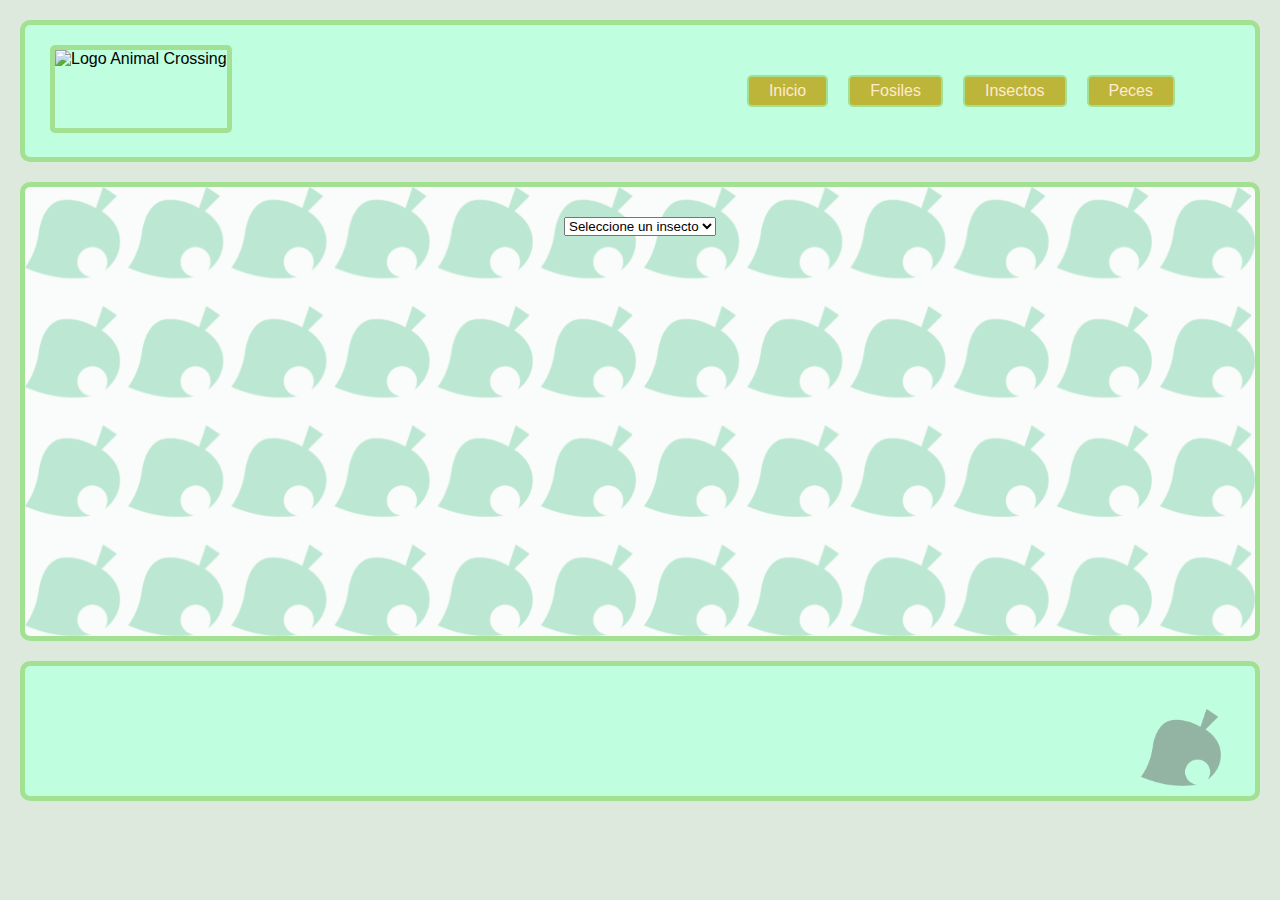
==== Bugs/BugsSearch.html @ 10db5639 "rename folder, add media queries main home." ====
<!DOCTYPE html>
<html lang="en">
<head>
    <meta charset="UTF-8">
    <meta http-equiv="X-UA-Compatible" content="IE=edge">
    <meta name="viewport" content="width=device-width, initial-scale=1.0">
    <title>Insectos Animal Crossing</title>
    <link rel="stylesheet" href="../Home/allWebLayout.css">
    <link rel="stylesheet" href="https://cdnjs.cloudflare.com/ajax/libs/font-awesome/4.7.0/css/font-awesome.min.css">
</head>
<body>

  <header>
    <div class="topnav">
      <a href="#home" class="active"><img src="https://areajugones.sport.es/wp-content/uploads/2021/10/captura-de-pantalla-2021-10-15-a-las-163222.jpg" alt="Logo Animal Crossing" width="100px" height= "60px";></a>
      <div id="myLinks">
        <a href="#home">Inicio</a>
        <a href="#fossil">Fosiles</a>
        <a href="#bugs">Insectos</a>
        <a href="#fish">Peces</a>
      </div>
      <a href="javascript:void(0);" class="icon" onclick="myFunction()">
        <i class="fa fa-bars"></i>
      </a>
    </div>

    <div class="headerAll">
      <div class="headerLeft">
        <div class="imageheaderLeft"><img src="https://areajugones.sport.es/wp-content/uploads/2021/10/captura-de-pantalla-2021-10-15-a-las-163222.jpg" alt="Logo Animal Crossing" width="155px" height= "80px";></div>
      </div>
      <div class="headerRight">
        <div class="buttonHeader"><p>Inicio</p></div>
        <div class="buttonHeader"><p>Fosiles</p></div>
        <div class="buttonHeader"><p>Insectos</p></div>
        <div class="buttonHeader"><p>Peces</p></div>
      </div>
    </div>

  </header>

    <main>
      <div class="listFishFossilBugs">
        <select class="dropdownFishFossilBugs" value="0" >
            <option value="default">Seleccione un insecto</option>
        </select>
      </div>

      <div class="dataFishFossilBugs">
        <div class="imageAndNameFishBugs">
          <div class="imgFishBugsMain"></div>
          <div class="nameFishBugsMain"></div>
        </div>
        <div class="monthFishingPriceFishAndBugs"></div>
      </div>

      <div class="favoriteStar"></div>

    </main>
    
    <footer>

    </footer>

    <script src="./bugs.js"></script>
</body>
</html>
---- Home/allWebLayout.css ----
*{
    box-sizing: border-box;
    margin: 0px;
    font-family: 'Gill Sans', 'Gill Sans MT', Calibri, 'Trebuchet MS', sans-serif;
}

body{
    background: rgb(221, 233, 221);
    font-size: 16px;
}

.bodyHome{
    background: white;
}

.topnav {
    overflow: hidden;
    background-color: rgb(189, 180, 58);
    position: relative;
    margin:20px;
    border-radius: 10px;
    border: 4px rgb(162, 224, 146) solid;
}
  
.topnav #myLinks {
    display: none;
}
  
.topnav a {
    color: white;
    padding: 14px 16px;
    text-decoration: none;
    font-size: 17px;
    display: block;
}
  
.topnav a.icon {
    background: rgb(191, 254, 223);
    display: block;  
    position: absolute;
    right: 20px;
    top: 16px;	
    font-size: 2.5em;
}
  
.topnav a:hover {
    background-color: #ddd;
    color: black;
}
  
.active {
    background-color: rgb(191, 254, 223);
    color: white;
}

.imgHeader{
    border: 5px rgb(162, 224, 146) solid;
    border-radius: 10%;
}

.headerAll{
    display: flex;
    justify-content: space-between;
    margin: 20px;
    padding: 20px 10px;
    border: 5px rgb(162, 224, 146) solid;
    border-radius: 10px;
    background: rgb(191, 254, 223);
}

.headerLeft{
    padding-left: 15px;
}

.imageheaderLeft{
    border: 5px rgb(162, 224, 146) solid;
    height: 87.84px;
    border-radius: 5px; 
}

.headerRight{
    display: flex;
    align-content: space-around;
    margin: 20px 60px;  
}

.buttonHeader{
    border: 2px rgb(162, 224, 146) solid;
    background-color: rgb(189, 180, 58);
    color: blanchedalmond;
    margin: 10px;
    padding: 5px 20px;
    border-radius: 5px;
}


main{
    margin: 20px;
    border: 5px rgb(162, 224, 146) solid;
    border-radius: 10px;
    padding: 30px 100px 300px;
    background: rgb(250, 252, 251);
    background-image: url("../pictures/Hoja_main.png");
    background-size: 95px;
    background-repeat: space;  
}

.mainHome{
    margin: 20px;
    border: 5px rgb(162, 224, 146) solid;
    border-radius: 10px;
    padding: 0px;
    background: rgba(193, 240, 184, 0.781);
}

.descriptionPage{
    border: 2px rgb(162, 224, 146) solid;
    border-radius: 10px;
    margin: 10px;
    padding: 30px;
    background: rgb(191, 254, 223);
}

.FishBugsFossilMainHomeMobile{
    display: flex;
    flex-direction: column ;
    margin: 0px 30px;
    font-size: 13px;
    padding-bottom: 10px;
}

.FishBugsFossilMainHomeDesktop{
    display: flex;
    flex-direction: column ;
    margin: 0px 30px;
    padding: 0px 30px;
    padding-bottom: 10px;
    font-size: 17px;
}

.FishBugsFossilMainHomeDesktopMaxPixel{
    display: flex;
    flex-direction: column ;
    margin: 0px 30px;
    font-size: 19px;
    padding-bottom: 10px;
}

.linkHomeMainMobile{
    display: flex;
    flex-direction: row;
    justify-content: space-around;
    margin: 20px;
}

.linkHomeMainDesktop{
    display: flex;
    flex-direction: row;
    justify-content: space-around;
    margin: 20px;
}

.imgLinkHomeMain{
    border-radius: 5%;
}

.listFishFossilBugs{
    display: flex;
    justify-content: space-around;
}

.dataFishFossilBugs{
    display: flex;
    justify-content: space-around;
    margin: 50px;
}

#imageAndNameFish{
    display: flex;
    flex-direction: column;
    
}

.allFavorites{
    background:rgb(189, 180, 58);
    margin: 0px;
    border-top: 2px rgb(162, 224, 146) solid;
    border-bottom: 3px rgb(189, 180, 58) solid;
}

#titleFavoritesHome{
    display: flex;
    justify-content: center;
    margin-top: 30px;
}

.favoriteStarHome{
    display: flex;
    flex-direction: row;
    justify-content: space-around;
    margin-top: 10px;
    border-radius: 10%;
}

.imgFish{
    width: 10%;
}

footer{
    margin: 20px;
    border: 5px rgb(162, 224, 146) solid;
    border-radius: 10px;
    padding: 30px 100px 100px;
    min-height: 100px;
    background-color: rgb(191, 254, 223);
    background-image: url("../pictures/Hoja_footer.png");
    background-repeat: no-repeat;
    background-size: 80px; 
    background-position: 97% 80%;  
    
}

@media (max-width: 739.99px) {
    .headerAll{
        display: none;
    }

    .FishBugsFossilMainHomeDesktop{
        display: none;
    }

    .FishBugsFossilMainHomeDesktopMaxPixel{
        display: none;
    }

}

@media (min-width: 740px) and (max-width: 959.99px) {

    .topnav{
        display: none; 
    }

    .FishBugsFossilMainHomeMobile{
        display: none;
    }

    .FishBugsFossilMainHomeDesktopMaxPixel{
        display: none;
    }
 
}

@media (min-width: 960px)  {
 
    .topnav{
        display: none; 
    }

    .FishBugsFossilMainHomeMobile{
        display: none;
    }

    .FishBugsFossilMainHomeDesktop{
        display: none;
    }
 
}
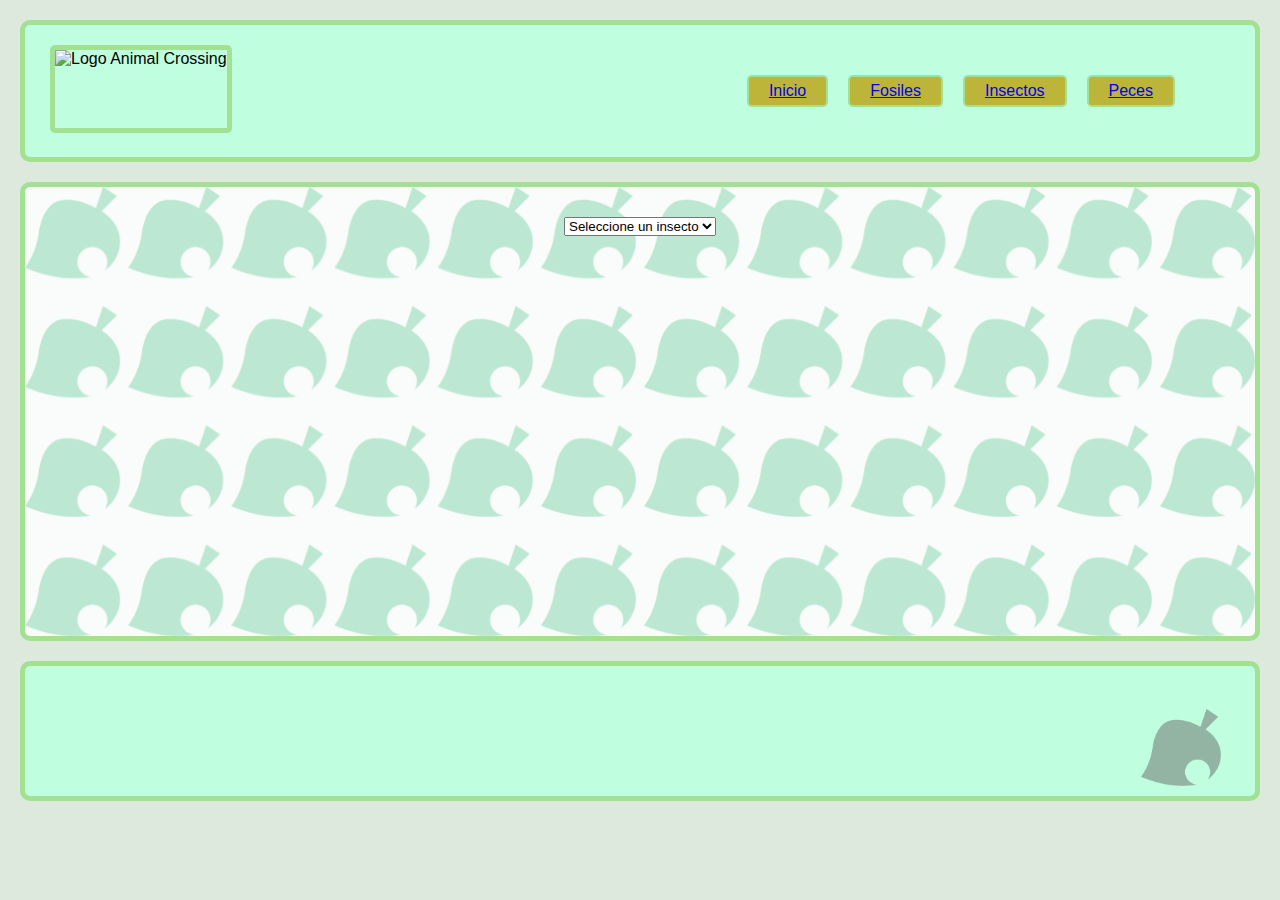
==== commit 2c44758d: "add navigation between pages" ====
--- a/Bugs/BugsSearch.html
+++ b/Bugs/BugsSearch.html
@@ -14,10 +14,10 @@
     <div class="topnav">
       <a href="#home" class="active"><img src="https://areajugones.sport.es/wp-content/uploads/2021/10/captura-de-pantalla-2021-10-15-a-las-163222.jpg" alt="Logo Animal Crossing" width="100px" height= "60px";></a>
       <div id="myLinks">
-        <a href="#home">Inicio</a>
-        <a href="#fossil">Fosiles</a>
-        <a href="#bugs">Insectos</a>
-        <a href="#fish">Peces</a>
+        <a href="../Home/home.html">Inicio</a>
+        <a href="../Fossil/FossilSearch.html">Fosiles</a>
+        <a href="./BugsSearch.html">Insectos</a>
+        <a href="../Fish/fishSearch.html">Peces</a>
       </div>
       <a href="javascript:void(0);" class="icon" onclick="myFunction()">
         <i class="fa fa-bars"></i>
@@ -29,37 +29,36 @@
         <div class="imageheaderLeft"><img src="https://areajugones.sport.es/wp-content/uploads/2021/10/captura-de-pantalla-2021-10-15-a-las-163222.jpg" alt="Logo Animal Crossing" width="155px" height= "80px";></div>
       </div>
       <div class="headerRight">
-        <div class="buttonHeader"><p>Inicio</p></div>
-        <div class="buttonHeader"><p>Fosiles</p></div>
-        <div class="buttonHeader"><p>Insectos</p></div>
-        <div class="buttonHeader"><p>Peces</p></div>
+        <div class="buttonHeader"><a href="../Home/home.html">Inicio</a></div>
+        <div class="buttonHeader"><a href="../Fossil/FossilSearch.html">Fosiles</a></div>
+        <div class="buttonHeader"><a href="./BugsSearch.html">Insectos</a></div>
+        <div class="buttonHeader"><a href="../Fish/fishSearch.html">Peces</a></div>
       </div>
     </div>
-
   </header>
 
-    <main>
-      <div class="listFishFossilBugs">
-        <select class="dropdownFishFossilBugs" value="0" >
-            <option value="default">Seleccione un insecto</option>
-        </select>
+  <main>
+    <div class="listFishFossilBugs">
+      <select class="dropdownFishFossilBugs" value="0" >
+          <option value="default">Seleccione un insecto</option>
+      </select>
+    </div>
+
+    <div class="dataFishFossilBugs">
+      <div class="imageAndNameFishBugs">
+        <div class="imgFishBugsMain"></div>
+        <div class="nameFishBugsMain"></div>
       </div>
+      <div class="monthFishingPriceFishAndBugs"></div>
+    </div>
 
-      <div class="dataFishFossilBugs">
-        <div class="imageAndNameFishBugs">
-          <div class="imgFishBugsMain"></div>
-          <div class="nameFishBugsMain"></div>
-        </div>
-        <div class="monthFishingPriceFishAndBugs"></div>
-      </div>
+    <div class="favoriteStar"></div>
 
-      <div class="favoriteStar"></div>
+  </main>
+    
+  <footer>
 
-    </main>
-    
-    <footer>
-
-    </footer>
+  </footer>
 
     <script src="./bugs.js"></script>
 </body>
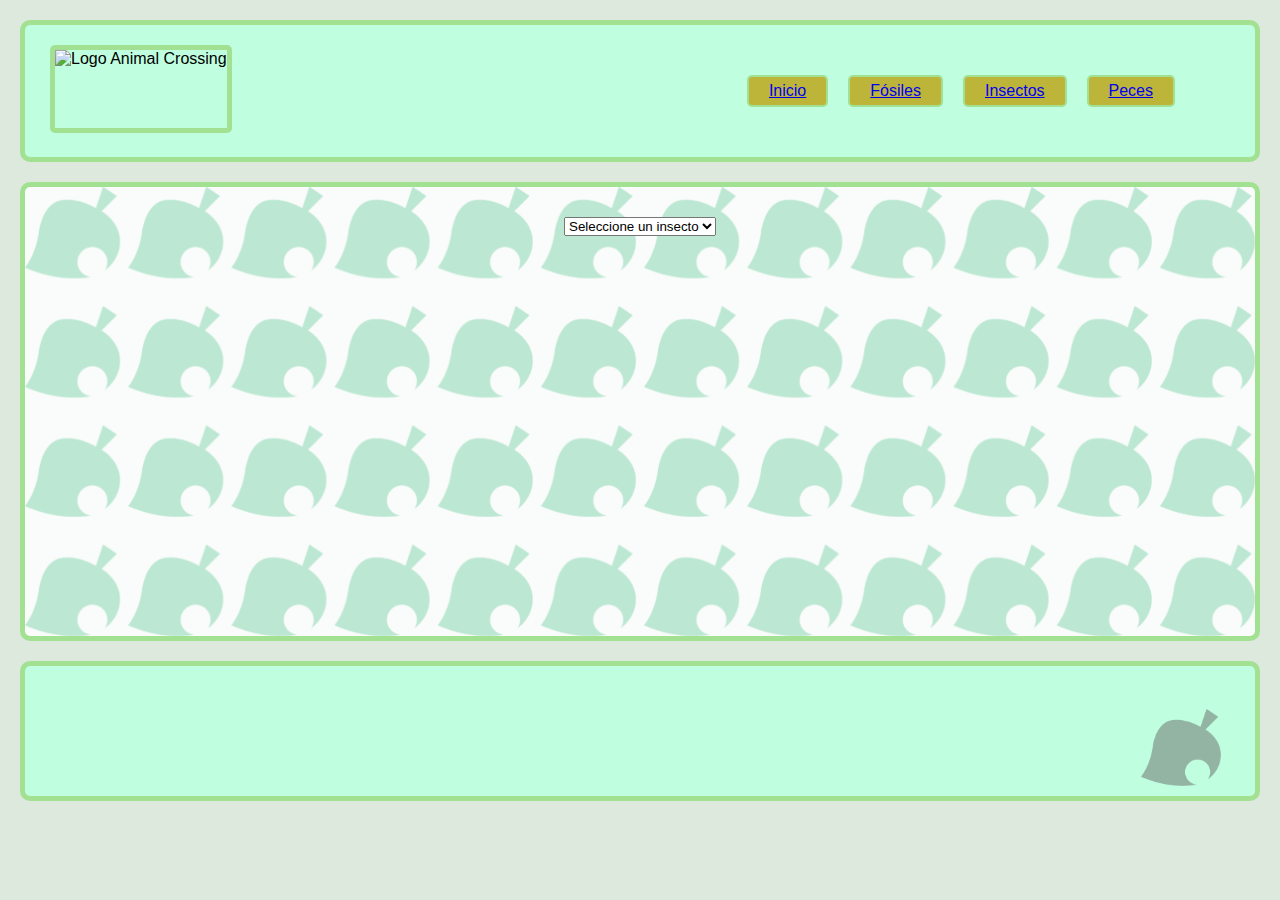
==== commit d6e05097: "description Fossil, Bugs and Fish in pageHome" ====
--- a/Bugs/BugsSearch.html
+++ b/Bugs/BugsSearch.html
@@ -15,7 +15,7 @@
       <a href="#home" class="active"><img src="https://areajugones.sport.es/wp-content/uploads/2021/10/captura-de-pantalla-2021-10-15-a-las-163222.jpg" alt="Logo Animal Crossing" width="100px" height= "60px";></a>
       <div id="myLinks">
         <a href="../Home/home.html">Inicio</a>
-        <a href="../Fossil/FossilSearch.html">Fosiles</a>
+        <a href="../Fossil/FossilSearch.html">Fósiles</a>
         <a href="./BugsSearch.html">Insectos</a>
         <a href="../Fish/fishSearch.html">Peces</a>
       </div>
@@ -30,7 +30,7 @@
       </div>
       <div class="headerRight">
         <div class="buttonHeader"><a href="../Home/home.html">Inicio</a></div>
-        <div class="buttonHeader"><a href="../Fossil/FossilSearch.html">Fosiles</a></div>
+        <div class="buttonHeader"><a href="../Fossil/FossilSearch.html">Fósiles</a></div>
         <div class="buttonHeader"><a href="./BugsSearch.html">Insectos</a></div>
         <div class="buttonHeader"><a href="../Fish/fishSearch.html">Peces</a></div>
       </div>
--- a/Home/allWebLayout.css
+++ b/Home/allWebLayout.css
@@ -138,6 +138,20 @@
     font-size: 17px;
 }
 
+.linkHomeMainMobile{
+    display: flex;
+    flex-direction: row;
+    justify-content: space-around;
+    margin: 20px;
+}
+
+.linkHomeMainDesktop{
+    display: flex;
+    flex-direction: row;
+    justify-content: space-around;
+    margin: 20px;
+}
+
 .FishBugsFossilMainHomeDesktopMaxPixel{
     display: flex;
     flex-direction: column ;
@@ -146,20 +160,6 @@
     padding-bottom: 10px;
 }
 
-.linkHomeMainMobile{
-    display: flex;
-    flex-direction: row;
-    justify-content: space-around;
-    margin: 20px;
-}
-
-.linkHomeMainDesktop{
-    display: flex;
-    flex-direction: row;
-    justify-content: space-around;
-    margin: 20px;
-}
-
 .imgLinkHomeMain{
     border-radius: 5%;
 }
@@ -167,6 +167,10 @@
 .listFishFossilBugs{
     display: flex;
     justify-content: space-around;
+}
+
+.blockTextHome{
+   padding: 0px 0px 10px 50px;
 }
 
 .dataFishFossilBugs{
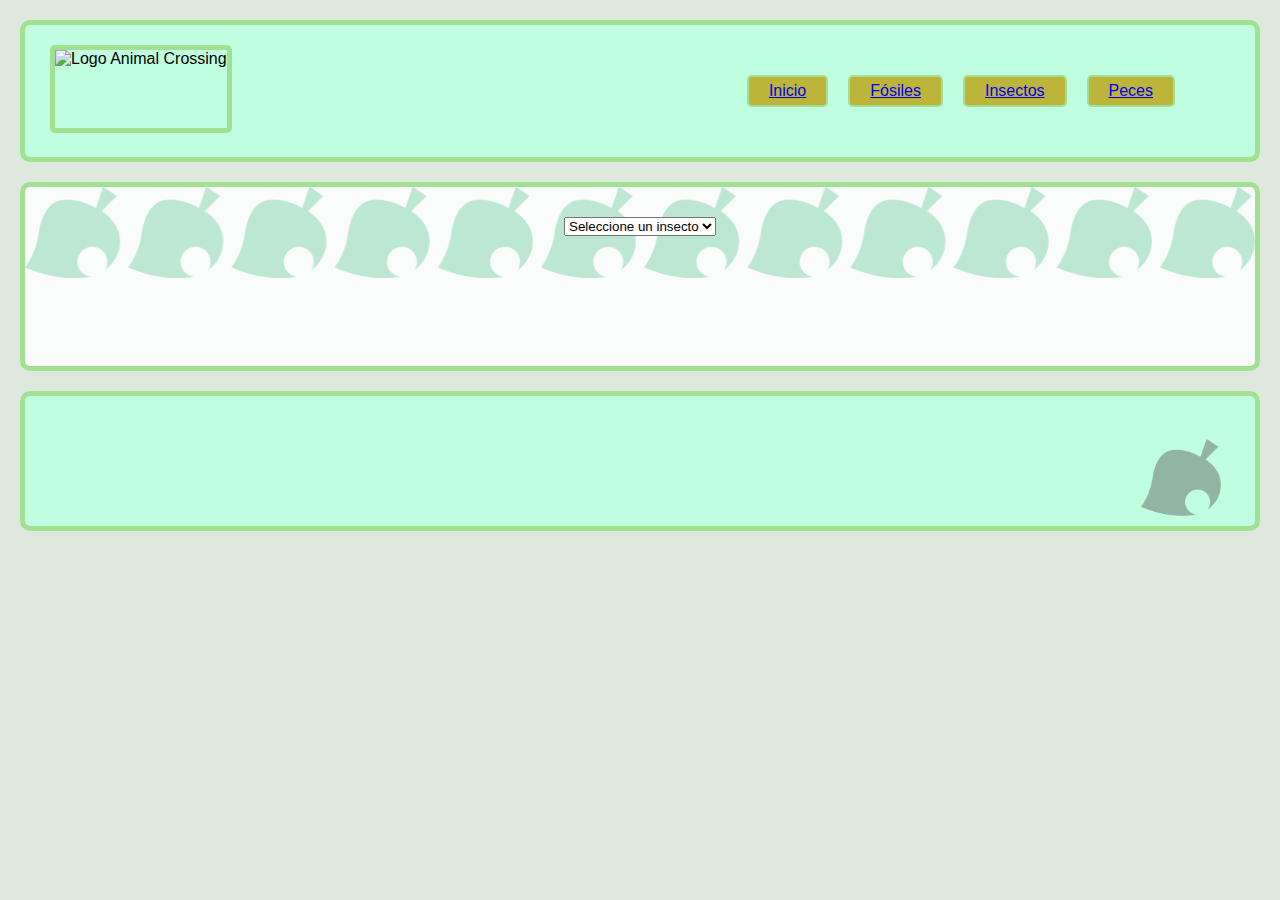
==== commit ccfb4487: "responsive fossil" ====
--- a/Bugs/BugsSearch.html
+++ b/Bugs/BugsSearch.html
@@ -38,22 +38,23 @@
   </header>
 
   <main>
-    <div class="listFishFossilBugs">
-      <select class="dropdownFishFossilBugs" value="0" >
-          <option value="default">Seleccione un insecto</option>
-      </select>
+    <div class="mainBugsFish">
+      <div class="listFishFossilBugs">
+        <select class="dropdownFishFossilBugs" value="0" >
+            <option value="default">Seleccione un insecto</option>
+        </select>
+      </div>
+
+      <div class="dataFishFossilBugs">
+        <div class="imageAndNameFishBugs">
+          <div class="imgFishBugsMain"></div>
+          <div class="nameFishBugsMain"></div>
+        </div>
+        <div class="monthFishingPriceFishAndBugs"></div>
+      </div>
+
+      <div class="favoriteStar"></div>
     </div>
-
-    <div class="dataFishFossilBugs">
-      <div class="imageAndNameFishBugs">
-        <div class="imgFishBugsMain"></div>
-        <div class="nameFishBugsMain"></div>
-      </div>
-      <div class="monthFishingPriceFishAndBugs"></div>
-    </div>
-
-    <div class="favoriteStar"></div>
-
   </main>
     
   <footer>
--- a/Home/allWebLayout.css
+++ b/Home/allWebLayout.css
@@ -94,7 +94,7 @@
 }
 
 
-main{
+/* main{
     margin: 20px;
     border: 5px rgb(162, 224, 146) solid;
     border-radius: 10px;
@@ -103,7 +103,7 @@
     background-image: url("../pictures/Hoja_main.png");
     background-size: 95px;
     background-repeat: space;  
-}
+} */
 
 .mainHome{
     margin: 20px;
@@ -164,25 +164,99 @@
     border-radius: 5%;
 }
 
-.listFishFossilBugs{
-    display: flex;
-    justify-content: space-around;
-}
-
 .blockTextHome{
    padding: 0px 0px 10px 50px;
 }
 
+#mainFossil{
+    margin: 20px;
+    border: 5px rgb(162, 224, 146) solid;
+    border-radius: 10px;
+    padding: 30px;
+    background: rgb(250, 252, 251);
+    background-image: url("../pictures/Hoja_main.png");
+    background-size: 95px;
+    background-repeat: space;  
+}
+
+.mainBugsFish{
+    margin: 20px;
+    border: 5px rgb(162, 224, 146) solid;
+    border-radius: 10px;
+    padding: 30px;
+    background: rgb(250, 252, 251);
+    background-image: url("../pictures/Hoja_main.png");
+    background-size: 95px;
+    background-repeat: space;  
+}
+
+.listFishFossilBugs{
+    display: flex;
+    justify-content: space-around;
+}
+
+.formatDataMainSelectMobile{
+    background-color: rgba(189, 180, 58, 0.678);
+    padding: 80px;
+    margin-top: 20px;
+    border-radius: 15px;
+}
+
+.nameAndPriceFossilMobile p{
+    font-size: 16px;
+}
+
+.formatDataMainSelectDesktop{
+    background-color: rgba(189, 180, 58, 0.678);
+    padding: 90px 60px;
+    margin-top: 20px;
+    border-radius: 15px;
+}
+
+.nameAndPriceFossilDesktop p{
+    font-size: 18px;
+}
+
+.formatDataMainSelectDesktopMaxPixel{
+    background-color: rgba(189, 180, 58, 0.678);
+    padding: 150px;
+    margin-top: 20px;
+    border-radius: 15px;
+}
+
+.nameAndPriceFossilDesktopMaxPixel p{
+    font-size: 20px;
+}
+
 .dataFishFossilBugs{
     display: flex;
     justify-content: space-around;
     margin: 50px;
 }
 
+.sonImgFossilMainMobile img{
+    width: 150px;
+    height: auto;
+}
+
+.sonImgFossilMainDesktop img{
+    width: 200px;
+    height: auto;
+}
+
+.sonImgFossilMainDesktopMaxPixel img{
+    width: 250px;
+    height: auto;
+}
+
+.sonNameAndPriceFossil{
+    margin: 10px;
+    font-size: 25px;
+}
+
 #imageAndNameFish{
     display: flex;
-    flex-direction: column;
-    
+    flex-direction: column;  
 }
 
 .allFavorites{
@@ -233,9 +307,19 @@
         display: none;
     }
 
+    .formatDataMainSelectDesktop{
+        display: none;
+    
+    }
+
     .FishBugsFossilMainHomeDesktopMaxPixel{
         display: none;
     }
+
+    .formatDataMainSelectDesktopMaxPixel{
+        display: none;
+    }
+ 
 
 }
 
@@ -249,9 +333,18 @@
         display: none;
     }
 
+    .formatDataMainSelectMobile{
+        display: none;
+    }
+
     .FishBugsFossilMainHomeDesktopMaxPixel{
         display: none;
     }
+
+    .formatDataMainSelectDesktopMaxPixel{
+        display: none;
+    }
+ 
  
 }
 
@@ -264,9 +357,17 @@
     .FishBugsFossilMainHomeMobile{
         display: none;
     }
+    
+    .formatDataMainSelectMobile{
+        display: none;
+    }
 
     .FishBugsFossilMainHomeDesktop{
         display: none;
     }
- 
-}
+
+    .formatDataMainSelectDesktop{
+        display: none;
+    }
+ 
+}
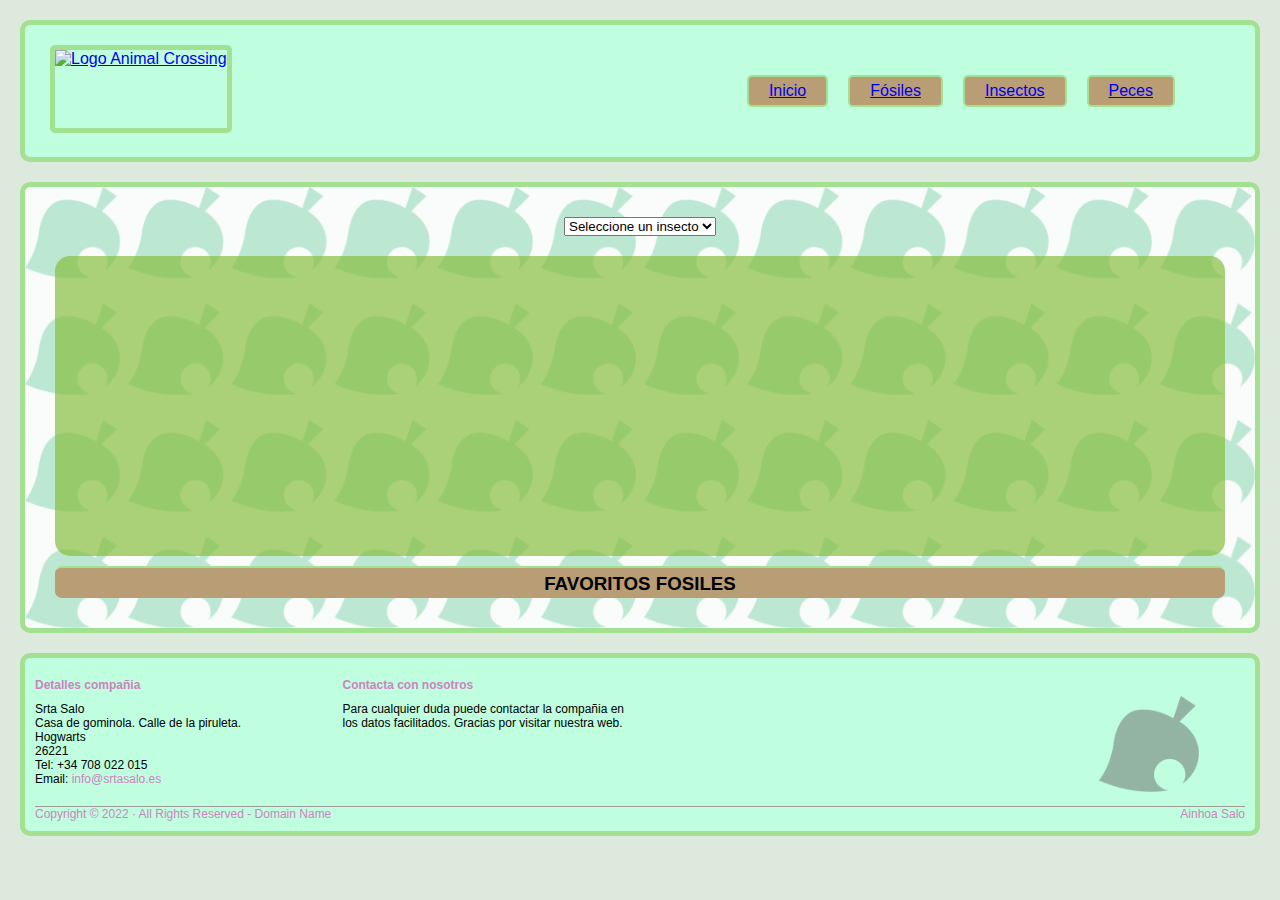
==== commit 06eaa6b9: "favorite in all page" ====
--- a/Bugs/BugsSearch.html
+++ b/Bugs/BugsSearch.html
@@ -12,7 +12,7 @@
 
   <header>
     <div class="topnav">
-      <a href="#home" class="active"><img src="https://areajugones.sport.es/wp-content/uploads/2021/10/captura-de-pantalla-2021-10-15-a-las-163222.jpg" alt="Logo Animal Crossing" width="100px" height= "60px";></a>
+      <a href="../Home/home.html" class="active"><img src="https://areajugones.sport.es/wp-content/uploads/2021/10/captura-de-pantalla-2021-10-15-a-las-163222.jpg" alt="Logo Animal Crossing" width="100px" height= "60px";></a>
       <div id="myLinks">
         <a href="../Home/home.html">Inicio</a>
         <a href="../Fossil/FossilSearch.html">Fósiles</a>
@@ -26,7 +26,7 @@
 
     <div class="headerAll">
       <div class="headerLeft">
-        <div class="imageheaderLeft"><img src="https://areajugones.sport.es/wp-content/uploads/2021/10/captura-de-pantalla-2021-10-15-a-las-163222.jpg" alt="Logo Animal Crossing" width="155px" height= "80px";></div>
+        <div class="imageheaderLeft"><a href="../Home/home.html"><img src="https://areajugones.sport.es/wp-content/uploads/2021/10/captura-de-pantalla-2021-10-15-a-las-163222.jpg" alt="Logo Animal Crossing" width="155px" height= "80px";></a></div>
       </div>
       <div class="headerRight">
         <div class="buttonHeader"><a href="../Home/home.html">Inicio</a></div>
@@ -39,28 +39,74 @@
 
   <main>
     <div class="mainBugsFish">
-      <div class="listFishFossilBugs">
+       <div class="listFishFossilBugs">
         <select class="dropdownFishFossilBugs" value="0" >
             <option value="default">Seleccione un insecto</option>
         </select>
       </div>
 
-      <div class="dataFishFossilBugs">
+      <div class="formatDataMainSelectMobile">
         <div class="imageAndNameFishBugs">
-          <div class="imgFishBugsMain"></div>
-          <div class="nameFishBugsMain"></div>
+            <div class="imgFishBugsMainMobile"></div>
+            <div class="nameFishBugsMobile"></div>
         </div>
-        <div class="monthFishingPriceFishAndBugs"></div>
+        <div class="monthFishingPriceFishAndBugsMobile"></div>
       </div>
 
-      <div class="favoriteStar"></div>
+      <div class="formatDataMainSelectDesktop">
+        <div class="imageAndNameFishBugs">
+          <div class="imgFishBugsMainDesktop"></div>
+          <div class="nameFishBugsDesktop"></div>
+      </div>
+      <div class="monthFishingPriceFishAndBugsDesktop"></div>
+      </div>
+
+      <div class="formatDataMainSelectDesktopMaxPixel">
+        <div class="imageAndNameFishBugs">
+          <div class="imgFishBugsMainDesktopMaxPixel"></div>
+          <div class="nameFishBugsDesktopMaxPixel"></div>
+      </div>
+      <div class="monthFishingPriceFishAndBugsDesktopMaxPixel"></div>
+      </div>
+
+      <div class="favoriteBugsFishFossil">
+        <div class="titleFavoritesfossilBugsFish">
+          <div class="titleSonFavoritesHome"><h3>FAVORITOS FOSILES</h3></div>
+        </div>
+        <div class="favoriteStar">
+            <div class="callFavoriteStar"></div>
+        </div>
     </div>
   </main>
     
   <footer>
-
+    <div id="dataFooter">
+      <div id="company">
+          <div class="titleFooter"><h4>Detalles compañia</h4></div>
+            <div class="dataFooterRight">
+                <p>Srta Salo</p>
+                <p>Casa de gominola. Calle de la piruleta.</p>
+                <p>Hogwarts</p>
+                <p>26221</p>
+            </div>
+            <div class="dataFooterLeft">
+                <p>Tel: +34 708 022 015</p>
+                <p>Email: <span>info@srtasalo.es</span></p>
+            </div>
+          </div>
+          <div id="contact">
+              <div class="titleFooter"><h4>Contacta con nosotros</h4></div>
+              <p>Para cualquier duda puede contactar la compañia en los datos facilitados. Gracias por visitar nuestra web.</p>
+          </div>
+        </div>  
+    </div>
+    <div id="footerDown">
+      <div class="textFooterDown"><p>Copyright © 2022 · All Rights Reserved - Domain Name</p></div>
+      <div class="textFooterDown"><p>Ainhoa Salo</p></div>
+    </div>
   </footer>
 
-    <script src="./bugs.js"></script>
+  <script src="./bugs.js"></script>
+
 </body>
 </html>--- a/Home/allWebLayout.css
+++ b/Home/allWebLayout.css
@@ -15,7 +15,7 @@
 
 .topnav {
     overflow: hidden;
-    background-color: rgb(189, 180, 58);
+    background-color: rgb(184, 157, 117);
     position: relative;
     margin:20px;
     border-radius: 10px;
@@ -44,7 +44,7 @@
 }
   
 .topnav a:hover {
-    background-color: #ddd;
+    background-color: rgba(193, 240, 184, 0.781);
     color: black;
 }
   
@@ -86,24 +86,12 @@
 
 .buttonHeader{
     border: 2px rgb(162, 224, 146) solid;
-    background-color: rgb(189, 180, 58);
+    background-color: rgb(184, 157, 117);
     color: blanchedalmond;
     margin: 10px;
     padding: 5px 20px;
     border-radius: 5px;
 }
-
-
-/* main{
-    margin: 20px;
-    border: 5px rgb(162, 224, 146) solid;
-    border-radius: 10px;
-    padding: 30px 100px 300px;
-    background: rgb(250, 252, 251);
-    background-image: url("../pictures/Hoja_main.png");
-    background-size: 95px;
-    background-repeat: space;  
-} */
 
 .mainHome{
     margin: 20px;
@@ -196,7 +184,9 @@
 }
 
 .formatDataMainSelectMobile{
-    background-color: rgba(189, 180, 58, 0.678);
+    display: flex;
+    justify-content: space-around;
+    background-color: rgba(132, 189, 58, 0.678);
     padding: 80px;
     margin-top: 20px;
     border-radius: 15px;
@@ -207,7 +197,9 @@
 }
 
 .formatDataMainSelectDesktop{
-    background-color: rgba(189, 180, 58, 0.678);
+    display: flex;
+    justify-content: space-around;
+    background-color: rgba(132, 189, 58, 0.678);
     padding: 90px 60px;
     margin-top: 20px;
     border-radius: 15px;
@@ -218,7 +210,9 @@
 }
 
 .formatDataMainSelectDesktopMaxPixel{
-    background-color: rgba(189, 180, 58, 0.678);
+    display: flex;
+    justify-content: space-around;
+    background-color: rgba(132, 189, 58, 0.678);
     padding: 150px;
     margin-top: 20px;
     border-radius: 15px;
@@ -228,12 +222,6 @@
     font-size: 20px;
 }
 
-.dataFishFossilBugs{
-    display: flex;
-    justify-content: space-around;
-    margin: 50px;
-}
-
 .sonImgFossilMainMobile img{
     width: 150px;
     height: auto;
@@ -260,16 +248,22 @@
 }
 
 .allFavorites{
-    background:rgb(189, 180, 58);
+    background:rgb(184, 157, 117);
     margin: 0px;
     border-top: 2px rgb(162, 224, 146) solid;
-    border-bottom: 3px rgb(189, 180, 58) solid;
+    border-bottom: 3px rgb(184, 157, 117) solid;
+    border-radius: 7px;
+}
+
+.allFavorites img{
+    width: 100px;
+    height: auto;
 }
 
 #titleFavoritesHome{
     display: flex;
     justify-content: center;
-    margin-top: 30px;
+    margin-top: 5px;
 }
 
 .favoriteStarHome{
@@ -280,22 +274,88 @@
     border-radius: 10%;
 }
 
-.imgFish{
-    width: 10%;
+.favoriteBugsFishFossil{
+    background:rgb(184, 157, 117);
+    margin-top: 10px;
+    border-top: 2px rgb(162, 224, 146) solid;
+    border-bottom: 3px rgb(184, 157, 117) solid;
+    border-radius: 7px;
+}
+
+.favoriteBugsFishFossil img{
+   width: 100px;
+   height: 100px;
+}
+
+.titleFavoritesfossilBugsFish{
+    display: flex;
+    justify-content: center;
+    margin-top: 5px;
+}
+
+.callFavoriteStar{
+    display: flex;
+    flex-direction: row;
+}
+
+.sonCallFavoriteStar{
+    width: 25%;
 }
 
 footer{
     margin: 20px;
     border: 5px rgb(162, 224, 146) solid;
     border-radius: 10px;
-    padding: 30px 100px 100px;
+    padding: 10px;
     min-height: 100px;
     background-color: rgb(191, 254, 223);
     background-image: url("../pictures/Hoja_footer.png");
     background-repeat: no-repeat;
-    background-size: 80px; 
-    background-position: 97% 80%;  
+    background-size: 100px; 
+    background-position: 95% 50%;  
     
+}
+
+.parrafFooterLeft{
+    font-size: 12px;
+    padding: 15px 5px 5px 0px;
+}
+
+.titleFooter h4{
+    color: rgb(206, 131, 191);
+    padding: 10px 0px;
+}
+ 
+#dataFooter{
+    width: 50%;
+    display: flex;
+    flex-direction: row;
+    font-size: 12px;
+}
+
+#company{
+    width: 50%;
+}
+
+.dataFooterLeft{
+    margin-bottom: 20px;
+}
+
+footer span{
+    color: rgb(206, 131, 191);
+}
+
+#contact{
+    width: 50%;
+    padding-left: 5px;
+}
+
+#footerDown{
+    color: rgb(206, 131, 191);
+    border-top: 1px rgb(156, 152, 152) solid;
+    display: flex;
+    justify-content: space-between;
+    font-size: 12px;
 }
 
 @media (max-width: 739.99px) {
@@ -309,7 +369,10 @@
 
     .formatDataMainSelectDesktop{
         display: none;
+    }
     
+    .favoriteStarDesktop{
+        display: none;
     }
 
     .FishBugsFossilMainHomeDesktopMaxPixel{
@@ -317,6 +380,10 @@
     }
 
     .formatDataMainSelectDesktopMaxPixel{
+        display: none;
+    }
+
+    .favoriteStarDesktopMaxPixel{
         display: none;
     }
  
@@ -336,6 +403,10 @@
     .formatDataMainSelectMobile{
         display: none;
     }
+    
+    .favoriteStarMobile{
+        display: none;
+    }
 
     .FishBugsFossilMainHomeDesktopMaxPixel{
         display: none;
@@ -344,7 +415,10 @@
     .formatDataMainSelectDesktopMaxPixel{
         display: none;
     }
- 
+
+    .favoriteStarDesktopMaxPixel{
+        display: none;
+    }
  
 }
 
@@ -357,7 +431,11 @@
     .FishBugsFossilMainHomeMobile{
         display: none;
     }
-    
+
+        .favoriteStarMobile{
+        display: none;
+    }
+
     .formatDataMainSelectMobile{
         display: none;
     }
@@ -369,5 +447,9 @@
     .formatDataMainSelectDesktop{
         display: none;
     }
+
+    .favoriteStarDesktop{
+        display: none;
+    }
  
 }
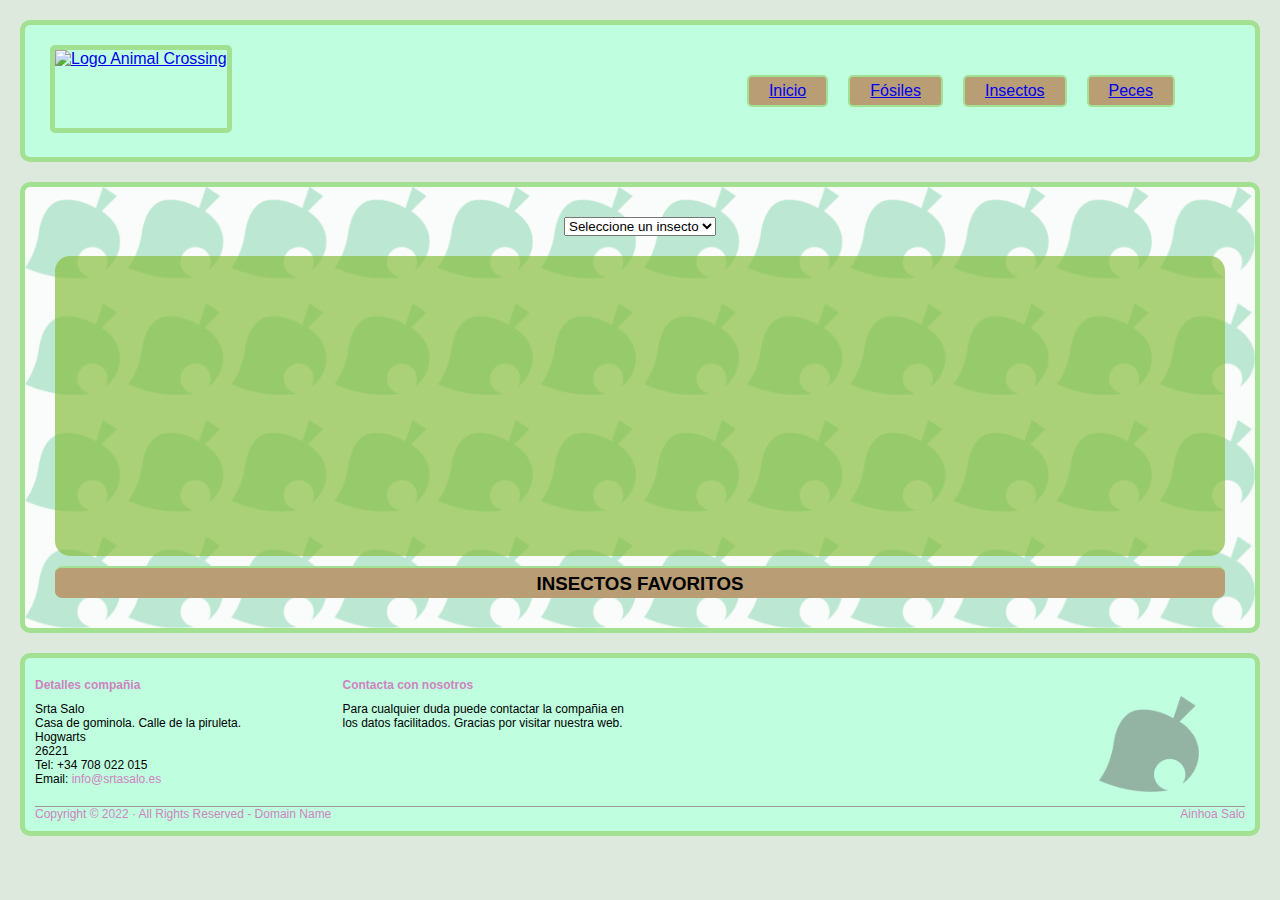
==== commit eccf7d79: "add control error" ====
--- a/Bugs/BugsSearch.html
+++ b/Bugs/BugsSearch.html
@@ -51,6 +51,7 @@
             <div class="nameFishBugsMobile"></div>
         </div>
         <div class="monthFishingPriceFishAndBugsMobile"></div>
+        <div class="buttonMobile"></div>
       </div>
 
       <div class="formatDataMainSelectDesktop">
@@ -59,6 +60,7 @@
           <div class="nameFishBugsDesktop"></div>
       </div>
       <div class="monthFishingPriceFishAndBugsDesktop"></div>
+      <div class="buttonDesktop"></div>
       </div>
 
       <div class="formatDataMainSelectDesktopMaxPixel">
@@ -67,11 +69,12 @@
           <div class="nameFishBugsDesktopMaxPixel"></div>
       </div>
       <div class="monthFishingPriceFishAndBugsDesktopMaxPixel"></div>
+      <div class="buttonDesktopMaxPixel"></div>
       </div>
 
       <div class="favoriteBugsFishFossil">
         <div class="titleFavoritesfossilBugsFish">
-          <div class="titleSonFavoritesHome"><h3>FAVORITOS FOSILES</h3></div>
+          <div class="titleSonFavoritesHome"><h3>INSECTOS FAVORITOS</h3></div>
         </div>
         <div class="favoriteStar">
             <div class="callFavoriteStar"></div>
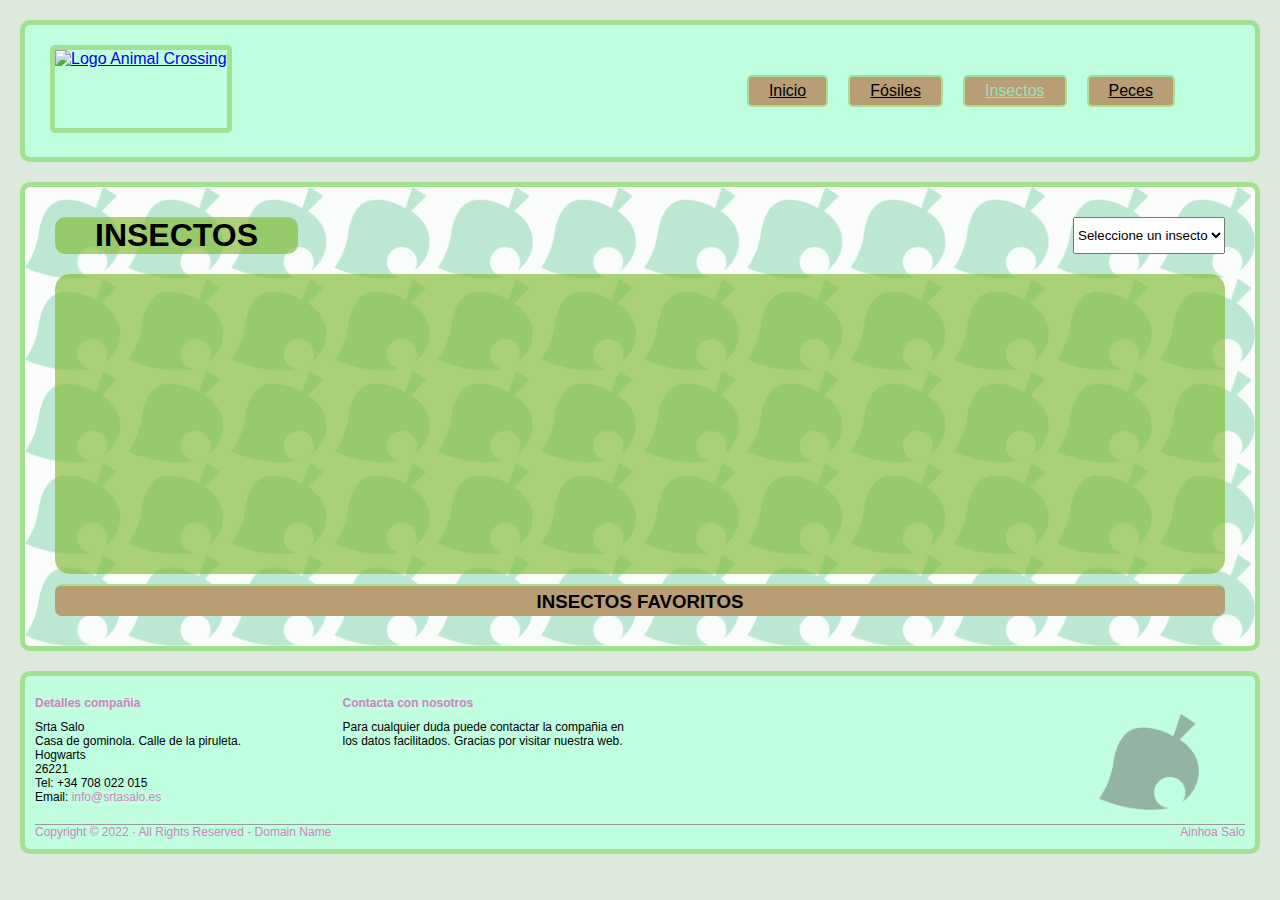
==== commit 945c29b5: "responsive favourites" ====
--- a/Bugs/BugsSearch.html
+++ b/Bugs/BugsSearch.html
@@ -16,7 +16,7 @@
       <div id="myLinks">
         <a href="../Home/home.html">Inicio</a>
         <a href="../Fossil/FossilSearch.html">Fósiles</a>
-        <a href="./BugsSearch.html">Insectos</a>
+        <a href="./BugsSearch.html" style="color: rgb(147, 229, 187);">Insectos</a>
         <a href="../Fish/fishSearch.html">Peces</a>
       </div>
       <a href="javascript:void(0);" class="icon" onclick="myFunction()">
@@ -29,20 +29,24 @@
         <div class="imageheaderLeft"><a href="../Home/home.html"><img src="https://areajugones.sport.es/wp-content/uploads/2021/10/captura-de-pantalla-2021-10-15-a-las-163222.jpg" alt="Logo Animal Crossing" width="155px" height= "80px";></a></div>
       </div>
       <div class="headerRight">
-        <div class="buttonHeader"><a href="../Home/home.html">Inicio</a></div>
-        <div class="buttonHeader"><a href="../Fossil/FossilSearch.html">Fósiles</a></div>
-        <div class="buttonHeader"><a href="./BugsSearch.html">Insectos</a></div>
-        <div class="buttonHeader"><a href="../Fish/fishSearch.html">Peces</a></div>
+        <div class="buttonHeader"><a href="../Home/home.html" style="color: black;">Inicio</a></div>
+        <div class="buttonHeader"><a href="../Fossil/FossilSearch.html" style="color: black;">Fósiles</a></div>
+        <div class="buttonHeader"><a href="./BugsSearch.html" style="color: rgb(147, 229, 187);">Insectos</a></div>
+        <div class="buttonHeader"><a href="../Fish/fishSearch.html" style="color: black;">Peces</a></div>
       </div>
     </div>
   </header>
 
   <main>
     <div class="mainBugsFish">
-       <div class="listFishFossilBugs">
-        <select class="dropdownFishFossilBugs" value="0" >
-            <option value="default">Seleccione un insecto</option>
-        </select>
+      <div class="mainUp">
+        <div class="titleFishFossilBugsMobile"><h1>INSECTOS</h1></div>
+        <div class="titleFishFossilBugs"><h1>INSECTOS</h1></div>
+        <div class="listFishFossilBugs">
+          <select class="dropdownFishFossilBugs" value="0" >
+              <option value="default">Seleccione un insecto</option>
+          </select>
+        </div>
       </div>
 
       <div class="formatDataMainSelectMobile">
@@ -76,8 +80,20 @@
         <div class="titleFavoritesfossilBugsFish">
           <div class="titleSonFavoritesHome"><h3>INSECTOS FAVORITOS</h3></div>
         </div>
-        <div class="favoriteStar">
-            <div class="callFavoriteStar"></div>
+        <div class="favoritesAnimalsMobile">
+          <div class="favoriteStar">
+            <div class="callFavoriteStarMobile"></div>
+          </div>
+        </div>
+        <div class="favoritesAnimalsDesktop">
+          <div class="favoriteStar">
+            <div class="callFavoriteStarDesktop"></div>
+          </div>
+        </div>
+        <div class="favoritesAnimalsDesktopMaxPixel">
+          <div class="favoriteStar">
+            <div class="callFavoriteStarDesktopMaxPixel"></div>
+          </div>
         </div>
     </div>
   </main>
--- a/Home/allWebLayout.css
+++ b/Home/allWebLayout.css
@@ -129,14 +129,18 @@
 .linkHomeMainMobile{
     display: flex;
     flex-direction: row;
-    justify-content: space-around;
     margin: 20px;
 }
 
 .linkHomeMainDesktop{
     display: flex;
     flex-direction: row;
-    justify-content: space-around;
+    margin: 20px;
+}
+
+.linkHomeMainDesktopMaxPixel{
+    display: flex;
+    flex-direction: row;
     margin: 20px;
 }
 
@@ -178,6 +182,24 @@
     background-repeat: space;  
 }
 
+.mainUp{
+    display: flex;
+    justify-content: space-between;
+}
+
+.titleFishFossilBugs{
+    background-color: rgba(132, 189, 58, 0.678);
+    padding: 0px 40px;
+    border-radius: 10px;
+}
+
+.titleFishFossilBugsMobile{
+    font-size: 10px;
+    background-color: rgba(132, 189, 58, 0.678);
+    padding: 0px 15px;
+    border-radius: 10px;
+}
+
 .listFishFossilBugs{
     display: flex;
     justify-content: space-around;
@@ -185,7 +207,7 @@
 
 .formatDataMainSelectMobile{
     display: flex;
-    justify-content: space-around;
+    flex-wrap: wrap;
     background-color: rgba(132, 189, 58, 0.678);
     padding: 80px;
     margin-top: 20px;
@@ -194,6 +216,14 @@
 
 .nameAndPriceFossilMobile p{
     font-size: 16px;
+}
+
+.monthFishingPriceFishAndBugsMobile{
+    margin: 10px 0px;
+}
+
+.buttonMobile{
+    display: flex;
 }
 
 .formatDataMainSelectDesktop{
@@ -293,9 +323,19 @@
     margin-top: 5px;
 }
 
-.callFavoriteStar{
-    display: flex;
-    flex-direction: row;
+.callFavoriteStarMobile{
+    display: flex;
+    flex-wrap: wrap;
+}
+
+.callFavoriteStarDesktop{
+    display: flex;
+    flex-wrap: wrap;
+}
+
+.callFavoriteStarDesktopMaxPixel{
+    display: flex;
+    flex-wrap: wrap;
 }
 
 .sonCallFavoriteStar{
@@ -371,7 +411,7 @@
         display: none;
     }
     
-    .favoriteStarDesktop{
+    .favoritesAnimalsDesktop{
         display: none;
     }
 
@@ -383,10 +423,13 @@
         display: none;
     }
 
-    .favoriteStarDesktopMaxPixel{
-        display: none;
-    }
- 
+    .favoritesAnimalsDesktopMaxPixel{
+        display: none;
+    }
+
+    .titleFishFossilBugs{
+        display: none;
+    }
 
 }
 
@@ -404,7 +447,11 @@
         display: none;
     }
     
-    .favoriteStarMobile{
+    .favoritesAnimalsMobile{
+        display: none;
+    }
+
+    .titleFishFossilBugsMobile{
         display: none;
     }
 
@@ -416,9 +463,10 @@
         display: none;
     }
 
-    .favoriteStarDesktopMaxPixel{
-        display: none;
-    }
+    .favoritesAnimalsDesktopMaxPixel{
+        display: none;
+    }
+
  
 }
 
@@ -432,7 +480,7 @@
         display: none;
     }
 
-        .favoriteStarMobile{
+    .favoritesAnimalsMobile{
         display: none;
     }
 
@@ -440,6 +488,10 @@
         display: none;
     }
 
+    .titleFishFossilBugsMobile{
+        display: none;
+    }
+
     .FishBugsFossilMainHomeDesktop{
         display: none;
     }
@@ -448,7 +500,7 @@
         display: none;
     }
 
-    .favoriteStarDesktop{
+    .favoritesAnimalsDesktop{
         display: none;
     }
  
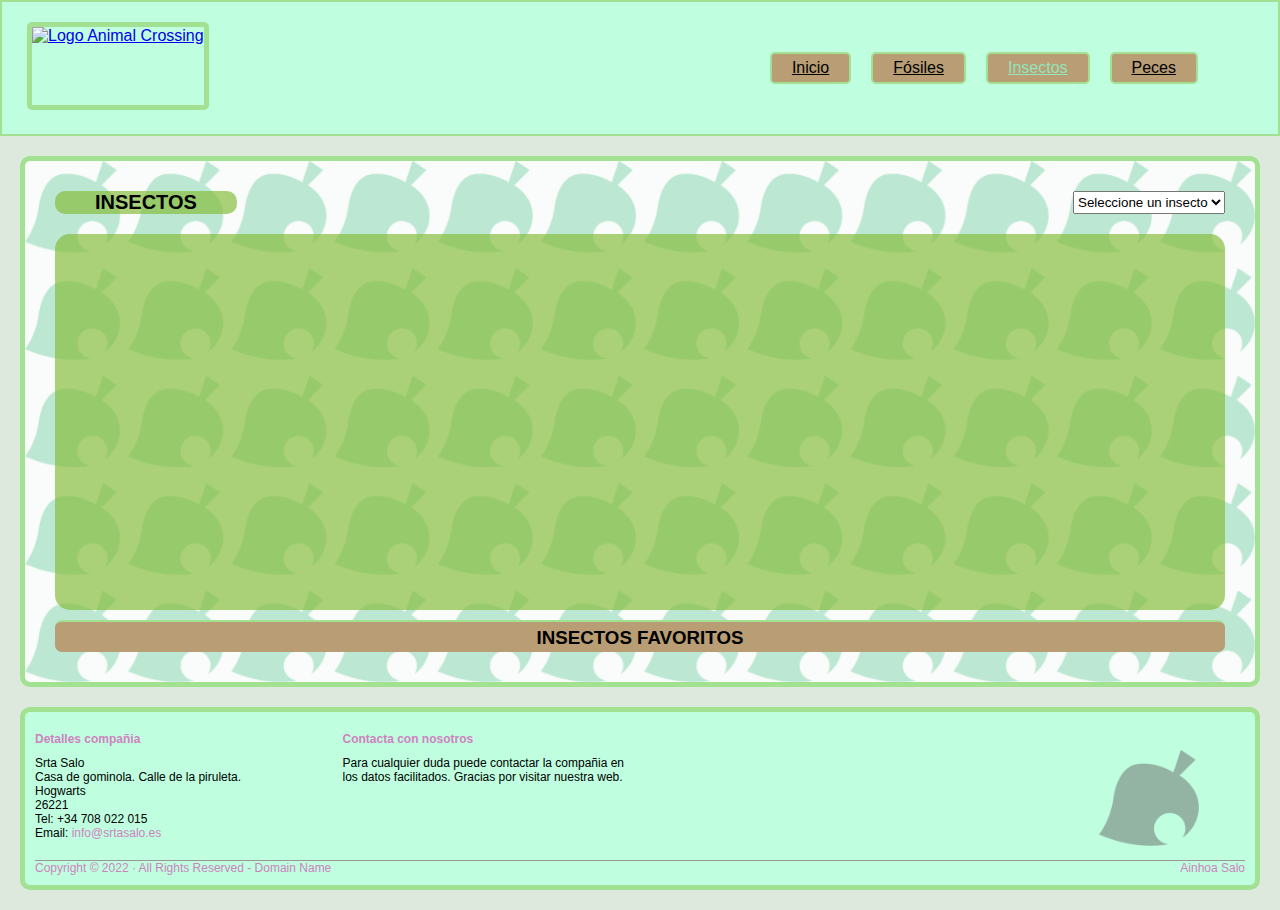
==== commit 82ec36ab: "fail "" ====
--- a/Bugs/BugsSearch.html
+++ b/Bugs/BugsSearch.html
@@ -126,6 +126,5 @@
   </footer>
 
   <script src="./bugs.js"></script>
-
 </body>
 </html>--- a/Home/allWebLayout.css
+++ b/Home/allWebLayout.css
@@ -17,9 +17,7 @@
     overflow: hidden;
     background-color: rgb(184, 157, 117);
     position: relative;
-    margin:20px;
-    border-radius: 10px;
-    border: 4px rgb(162, 224, 146) solid;
+    border: 2px rgb(162, 224, 146) solid;
 }
   
 .topnav #myLinks {
@@ -61,10 +59,8 @@
 .headerAll{
     display: flex;
     justify-content: space-between;
-    margin: 20px;
     padding: 20px 10px;
-    border: 5px rgb(162, 224, 146) solid;
-    border-radius: 10px;
+    border: 2px rgb(162, 224, 146) solid;
     background: rgb(191, 254, 223);
 }
 
@@ -185,6 +181,7 @@
 .mainUp{
     display: flex;
     justify-content: space-between;
+    font-size: 10px;
 }
 
 .titleFishFossilBugs{
@@ -239,6 +236,15 @@
     font-size: 18px;
 }
 
+.buttonDesktop{
+    margin-top: 60px;
+}
+
+.monthFishingPriceFishAndBugsDesktop{
+    margin: 10px;
+    padding: 28px;
+}
+
 .formatDataMainSelectDesktopMaxPixel{
     display: flex;
     justify-content: space-around;
@@ -246,10 +252,16 @@
     padding: 150px;
     margin-top: 20px;
     border-radius: 15px;
+    font-size: 20px;
 }
 
 .nameAndPriceFossilDesktopMaxPixel p{
     font-size: 20px;
+}
+
+.monthFishingPriceFishAndBugsDesktopMaxPixel{
+    margin: 10px;
+    padding: 28px;
 }
 
 .sonImgFossilMainMobile img{
